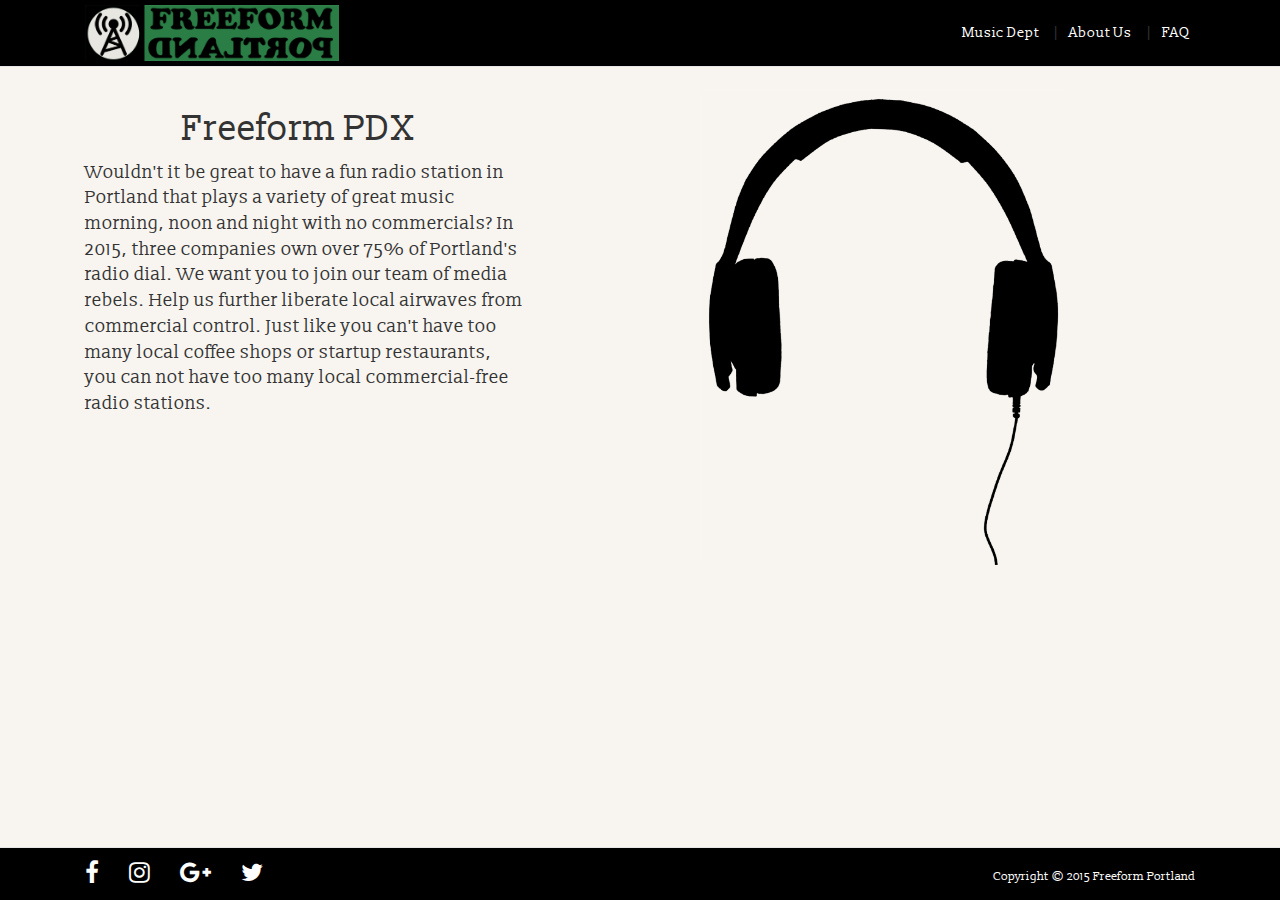
==== about.html @ eb0edfb9 "initial commit" ====
<!doctype html>
<html>
  <head>
    <meta charset="utf-8">
    <meta http-equiv="X-UA-Compatible" content="IE=edge">
    <meta name="viewport" content="width=device-width, initial-scale=1">

    <title>Freeform Portland</title>

    <script type="text/javascript" src="js/jquery-2.1.4.js"></script>
    <script type="text/javascript" src="js/underscore.js"></script>
    <script type="text/javascript" src="js/backbone.js"></script>
    <script type="text/javascript" src="home.js"></script>
    <link href='http://fonts.googleapis.com/css?family=Slabo+13px|Stint+Ultra+Expanded|Ultra' rel='stylesheet' type='text/css'>
    <link href="css/bootstrap.css" rel="stylesheet">
    <link rel="stylesheet" href="https://maxcdn.bootstrapcdn.com/font-awesome/4.4.0/css/font-awesome.min.css">
    <link rel="stylesheet" type="text/css" href="css/style.css">
  </head>
  <body>

    <div class='navbar navbar-default navbar-fixed-top'>
      <div class="navbar-inner">
    	   <div class='container'>
    	    <div id="logo" class='navbar-header'>
    		      <a  href='index.html' class='nav navbar-nav navbar-left'><img src="img/logo.png" alt="Logo"></a>
    		      <button type='button' class='navbar-toggle' data-toggle='collapse' data-target='.navbar-collapse'>
    			    <span class='sr-only'>Toggle navigation</span>
    			    <span class='icon-bar'></span>
    			    <span class='icon-bar'></span>
    			    <span class='icon-bar'></span>
    		      </button>
    	      </div>

            <div class="collapse navbar-collapse" id="navbar-collapse-1">
              <ul id="links" class="nav navbar-nav pull-right">
                <li><a href="music.html">Music Dept</a></li>
                <li><a href="about.html">About Us</a></li>
                <li><a href="faq.html">FAQ</a></li>
              </ul>
            </div>
    	   </div>
       </div>
     </div>

     <div id="about-page" class="container">
       <div class="row text-center sec-content">
         <div class="col-md-5">
           <h1>Freeform PDX</h1>
           <p>Wouldn't it be great to have a fun radio station in Portland that plays a variety of great music morning, noon and night with no commercials?  In 2015, three companies own over 75% of Portland's radio dial. We want you to join our team of media rebels. Help us further liberate local airwaves from commercial control. Just like you can't have too many local coffee shops or startup restaurants, you can not have too many local commercial-free radio stations.</p>
         </div>
         <div class="col-md-5 col-md-offset-1">
           <img src="img/headphones.png">
         </div>
       </div>
     </div>

    <div class='navbar navbar-default navbar-fixed-bottom'>
      <div class='container'>
        <p id="copy" class='navbar-text pull-right'>Copyright &#169 2015 Freeform Portland</p>
        <ul id="social" class="nav navbar-nav navbar-left">
          <li><a href="#"><i class="fa fa-facebook fa-lg"></i></a></li>
          <li><a href="#"><i class="fa fa-instagram fa-lg"></i></a></li>
          <li><a href="#"><i class="fa fa-google-plus fa-lg"></i></a></li>
          <li><a href="#"><i class="fa fa-twitter fa-lg"></i></a></li>
        </ul>
      </div>
    </div>

  <script src="js/bootstrap.min.js"></script>
  </body>
</html>
---- css/style.css ----
/*Stylesheet

version:   1.0
date:      07/01/15
author:    Stephen John Ellis
email:     stephenjohnellis@gmail.com
website:   stephenjohnellis.org
*/

/*
Colors:
Yellow - #B08B0D
Red - #97282C
Blue - #428F89
Green - #5F6024
Purple - #805489
background-color: #F2EDD7
*/

@font-face {
  font-family: 'Slabo 13px', serif;
  font-family: 'Stint Ultra Expanded', cursive;
  font-family: 'Ultra', serif;
}

.clear {
    clear:both;
}

.right {
    float: right;
}

.left {
    float: left;
}

body {
    font: "Slabo 13px", "Stint Ultra Expanded", "Ultra", serif, cursive;
    background-color: #f8f5f0;
    padding: 60px 0px;
}

#links li + li:before {
  /*background: url("../img/pipe.png") no-repeat top left;
  padding-left: 10px;*/
  content: " | ";
  padding: 15px 0px;
  float: left;
}

#links li a:hover {
  color: #d4493d;
}

#links {
  font-size: 0.8em;
  padding-right: 5px;
  padding-top: 8px;
}

#social a:hover {
  color: #d4493d;
}

#social img, li {
  float: left;
  display: inline;
}

#logo {
  display: inline-block;
  padding-left: 15px;
}

#logo img {
  background-color: #e8e6e1;
  height: 56px;
  margin: 5px 0;
}

#logo img:hover {
  background-color: #318095;
}

#copy {
  margin-top: 20px;
}

#front-page h1, p {
  text-align: left;
  margin-left: 15px;
}

#music-staff li {
  float: none;
  display: block;
  text-align: left;
  padding-top: 5px;
}

#music-staff ul {
  padding-left: 0;
}

#music-staff h2 {
  text-align: left;
}

#music-staff img {
  padding: 25px 0;
  width: 90%;
}

#faq-page h3 {
  padding-top: 10px;
  text-align: left;
}

#faq-page li {
  padding-bottom: 25px;
  text-align: left;
}

#faq-page img {
  width: 70%;
}

#about-page img {
  width: 80%;
}

.main-content {
  border-bottom: 1px solid #000;
  padding-top: 30px;
  padding-bottom: 15px;
}

.main-content img {
  width: 75%;
}

.sec-content {
  padding-top: 30px;
  padding-bottom: 15px;
}

.sec-content img {
  width: 60%;
}

.sec-content li {
  display: block;
}

.main {
  text-align: center;
}
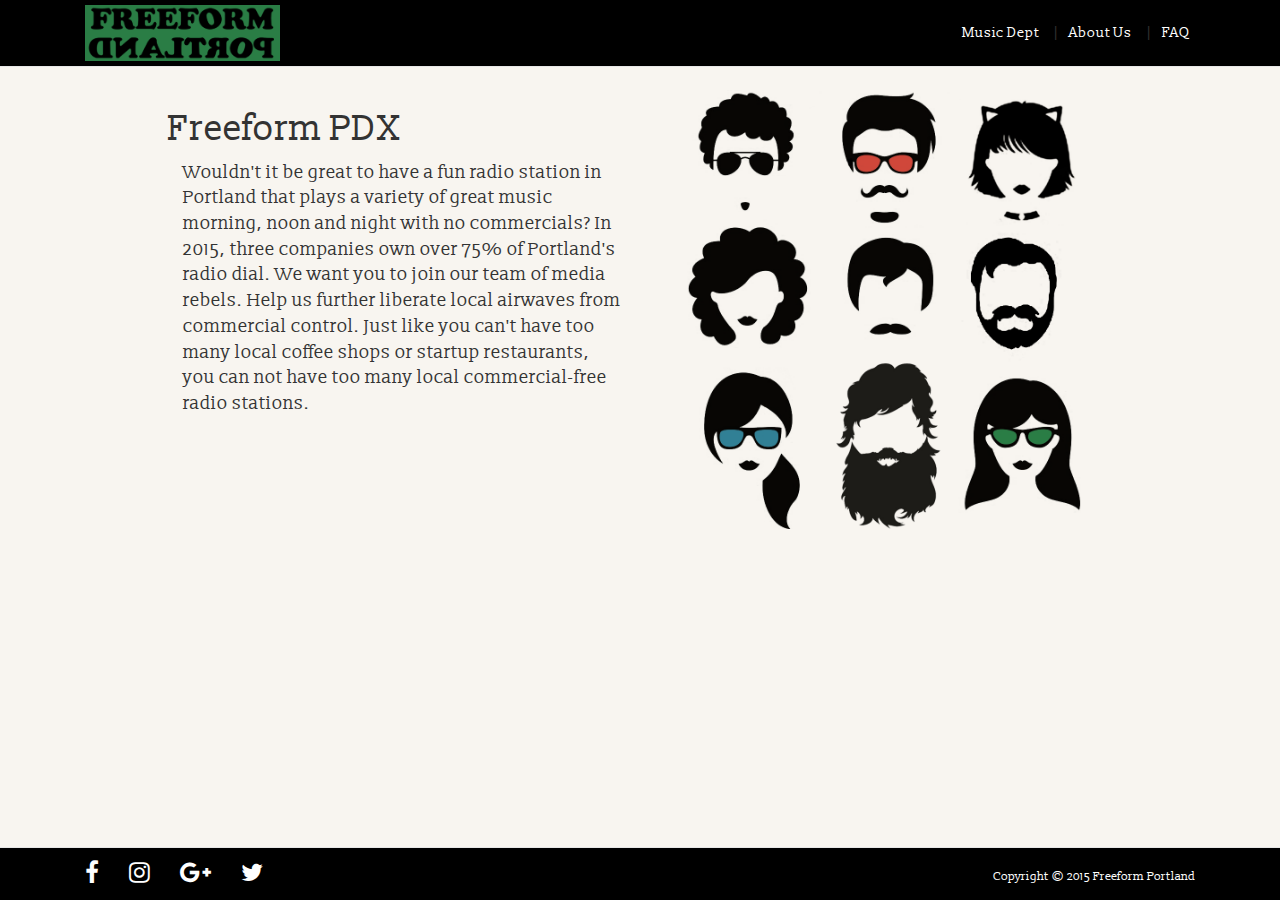
==== commit b72c66ba: "updates to css" ====
--- a/about.html
+++ b/about.html
@@ -21,9 +21,9 @@
     <div class='navbar navbar-default navbar-fixed-top'>
       <div class="navbar-inner">
     	   <div class='container'>
-    	    <div id="logo" class='navbar-header'>
-    		      <a  href='index.html' class='nav navbar-nav navbar-left'><img src="img/logo.png" alt="Logo"></a>
-    		      <button type='button' class='navbar-toggle' data-toggle='collapse' data-target='.navbar-collapse'>
+           <div class='navbar-header'>
+     		      <a id="logo" href='index.html' class='nav navbar-nav navbar-left'><img src="img/logo.png" alt="Logo"></a>
+     		      <button type='button' class='navbar-toggle' data-toggle='collapse' data-target='.navbar-collapse'>
     			    <span class='sr-only'>Toggle navigation</span>
     			    <span class='icon-bar'></span>
     			    <span class='icon-bar'></span>
@@ -44,12 +44,12 @@
 
      <div id="about-page" class="container">
        <div class="row text-center sec-content">
-         <div class="col-md-5">
+         <div class="col-md-5 col-md-offset-1">
            <h1>Freeform PDX</h1>
            <p>Wouldn't it be great to have a fun radio station in Portland that plays a variety of great music morning, noon and night with no commercials?  In 2015, three companies own over 75% of Portland's radio dial. We want you to join our team of media rebels. Help us further liberate local airwaves from commercial control. Just like you can't have too many local coffee shops or startup restaurants, you can not have too many local commercial-free radio stations.</p>
          </div>
-         <div class="col-md-5 col-md-offset-1">
-           <img src="img/headphones.png">
+         <div class="col-md-5">
+           <img src="img/about.png">
          </div>
        </div>
      </div>
--- a/css/style.css
+++ b/css/style.css
@@ -10,11 +10,11 @@
 /*
 Colors:
 Yellow - #B08B0D
-Red - #97282C
-Blue - #428F89
-Green - #5F6024
+Red - #d0473a
+Blue - #318095
+Green - #2a7d45
 Purple - #805489
-background-color: #F2EDD7
+background-color: #f8f5f0
 */
 
 @font-face {
@@ -74,7 +74,7 @@
 }
 
 #logo img {
-  background-color: #e8e6e1;
+  background-color: #2a7d45;
   height: 56px;
   margin: 5px 0;
 }
@@ -109,7 +109,7 @@
 
 #music-staff img {
   padding: 25px 0;
-  width: 90%;
+  width: 80%;
 }
 
 #faq-page h3 {
@@ -123,11 +123,15 @@
 }
 
 #faq-page img {
-  width: 70%;
+  width: 65%;
+}
+
+#about-page h1, p {
+  text-align: left;
 }
 
 #about-page img {
-  width: 80%;
+  width: 90%;
 }
 
 .main-content {
